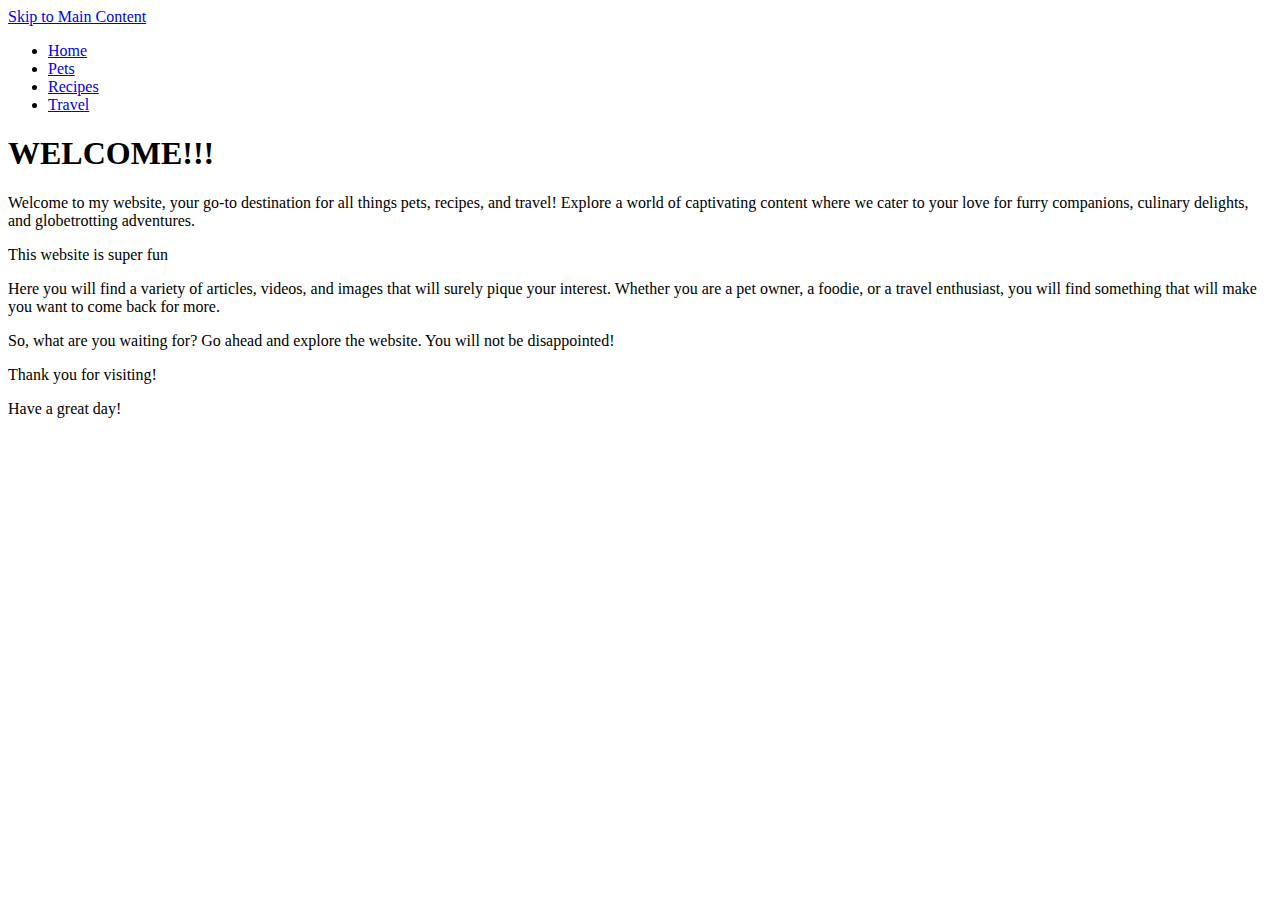
==== index.html @ 5fff40f1 "added files" ====
<!DOCTYPE html>
<html lang="en">
<head>
    <meta charset="UTF-8">
    <meta name="viewport" content="width=device-width, initial-scale=1.0">
    <title>Index</title>
</head>
<body>
    <a href = "#main">Skip to Main Content</a>
    <header>
        <nav>
            <ul>
                <li><a href ="index.html">Home</a></li>
                <li><a href="pets.html">Pets</a></li>
                <li><a href="recipe.html">Recipes</a></li>
                <li><a href="travel.html">Travel</a></li>
            </ul>
        </nav>
        <h1>WELCOME!!!</h1>

    </header>
    <main id = "main">
        <div>
            <p>Welcome to my website, your go-to destination for all things pets, recipes, and travel! Explore a world of captivating content where we cater to your love for furry companions, culinary delights, and globetrotting adventures.</p>

        </div>

<div>
    <p>This website is super fun</p>
</div>


        <div>
            <p>Here you will find a variety of articles, videos, and images that will surely pique your interest. Whether you are a pet owner, a foodie, or a travel enthusiast, you will find something that will make you want to come back for more. </p>
        </div>
        <div>
            <p>So, what are you waiting for? Go ahead and explore the website. You will not be disappointed!</p>
        </div>
        <div>
            <p>Thank you for visiting!</p>
        </div>
        <div>
            <p>Have a great day!</p>
        </div>
    </main>
    
</body>
</html>
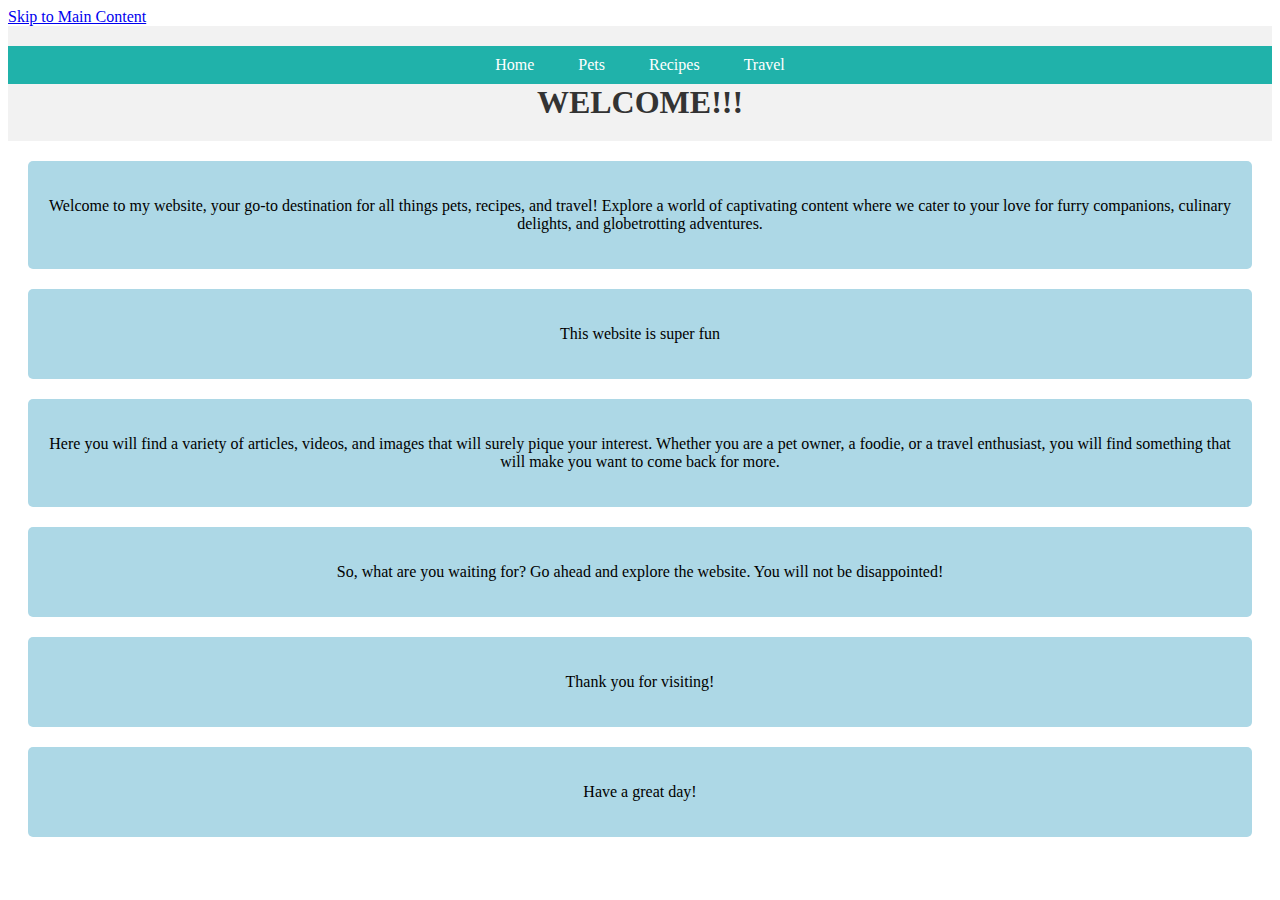
==== commit b9d56a30: "added css" ====
--- a/index.html
+++ b/index.html
@@ -3,13 +3,14 @@
 <head>
     <meta charset="UTF-8">
     <meta name="viewport" content="width=device-width, initial-scale=1.0">
+    <link rel="stylesheet" href="css/style.css">
     <title>Index</title>
 </head>
 <body>
     <a href = "#main">Skip to Main Content</a>
     <header>
-        <nav>
-            <ul>
+        <nav class="navbar">
+            <ul class="nav-list">
                 <li><a href ="index.html">Home</a></li>
                 <li><a href="pets.html">Pets</a></li>
                 <li><a href="recipe.html">Recipes</a></li>
@@ -19,30 +20,24 @@
         <h1>WELCOME!!!</h1>
 
     </header>
-    <main id = "main">
-        <div>
+    <main id="main">
+        <div class="grid-item">
             <p>Welcome to my website, your go-to destination for all things pets, recipes, and travel! Explore a world of captivating content where we cater to your love for furry companions, culinary delights, and globetrotting adventures.</p>
-
         </div>
-
-<div>
-    <p>This website is super fun</p>
-</div>
-
-
-        <div>
+        <div class="grid-item">
+            <p>This website is super fun</p>
+        </div>
+        <div class="grid-item">
             <p>Here you will find a variety of articles, videos, and images that will surely pique your interest. Whether you are a pet owner, a foodie, or a travel enthusiast, you will find something that will make you want to come back for more. </p>
         </div>
-        <div>
+        <div class="grid-item">
             <p>So, what are you waiting for? Go ahead and explore the website. You will not be disappointed!</p>
         </div>
-        <div>
+        <div class="grid-item">
             <p>Thank you for visiting!</p>
         </div>
-        <div>
+        <div class="grid-item">
             <p>Have a great day!</p>
         </div>
-    </main>
-    
 </body>
-</html>+</html>
--- a/css/style.css
+++ b/css/style.css
@@ -0,0 +1,76 @@
+body {
+    background-color: white;
+}
+
+.navbar {
+    background-color: lightseagreen;
+    padding: 10px 0;
+  }
+  
+  .nav-list {
+    list-style-type: none;
+    margin: 0;
+    padding: 0;
+  }
+  
+  .nav-list li {
+    display: inline;
+  }
+  
+  .nav-list li a {
+    color: white;
+    text-decoration: none;
+    padding: 10px 20px;
+  }
+  
+  .nav-list li a:hover {
+    background-color: #555;
+  }
+  
+  .nav-list li a.active {
+    background-color: #555;
+  }
+
+  header {
+    text-align: center;
+    background-color: #f2f2f2;
+    padding: 20px 0;
+}
+
+h1 {
+    margin: 0;
+    color: #333;
+}
+
+#main {
+    display: grid;
+    grid-template-columns: 1fr;
+    grid-gap: 20px;
+    padding: 20px;
+}
+
+#main > div {
+    background-color: lightblue;
+    padding: 20px;
+    border-radius: 5px;
+    text-align: center;
+}
+
+ul {
+    list-style-type: none;
+}
+
+ol {
+    list-style-type: none;
+}
+
+.grid-container {
+    display: flex;
+    justify-content: space-between;
+}
+
+.grid {
+    flex: 3;
+    border: 3px solid lightseagreen;
+    padding: 20px;
+}
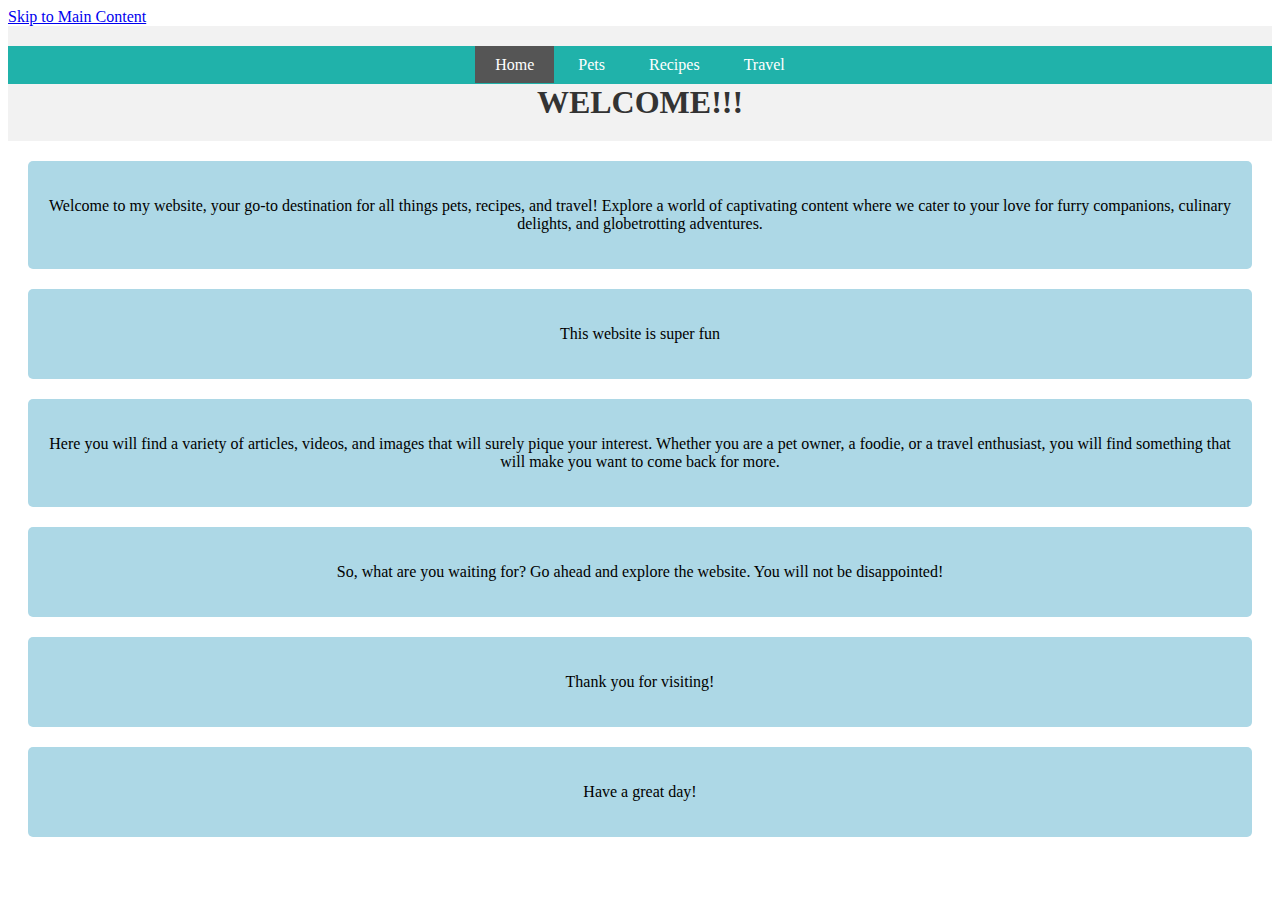
==== commit 2d8856a6: "made changes to html" ====
--- a/index.html
+++ b/index.html
@@ -11,7 +11,7 @@
     <header>
         <nav class="navbar">
             <ul class="nav-list">
-                <li><a href ="index.html">Home</a></li>
+                <li><a href ="index.html" class="active">Home</a></li>
                 <li><a href="pets.html">Pets</a></li>
                 <li><a href="recipe.html">Recipes</a></li>
                 <li><a href="travel.html">Travel</a></li>
--- a/css/style.css
+++ b/css/style.css
@@ -29,6 +29,11 @@
   
   .nav-list li a.active {
     background-color: #555;
+  }
+
+  nav ul li a.active {
+    background-color: #333;
+    color: #fff;
   }
 
   header {
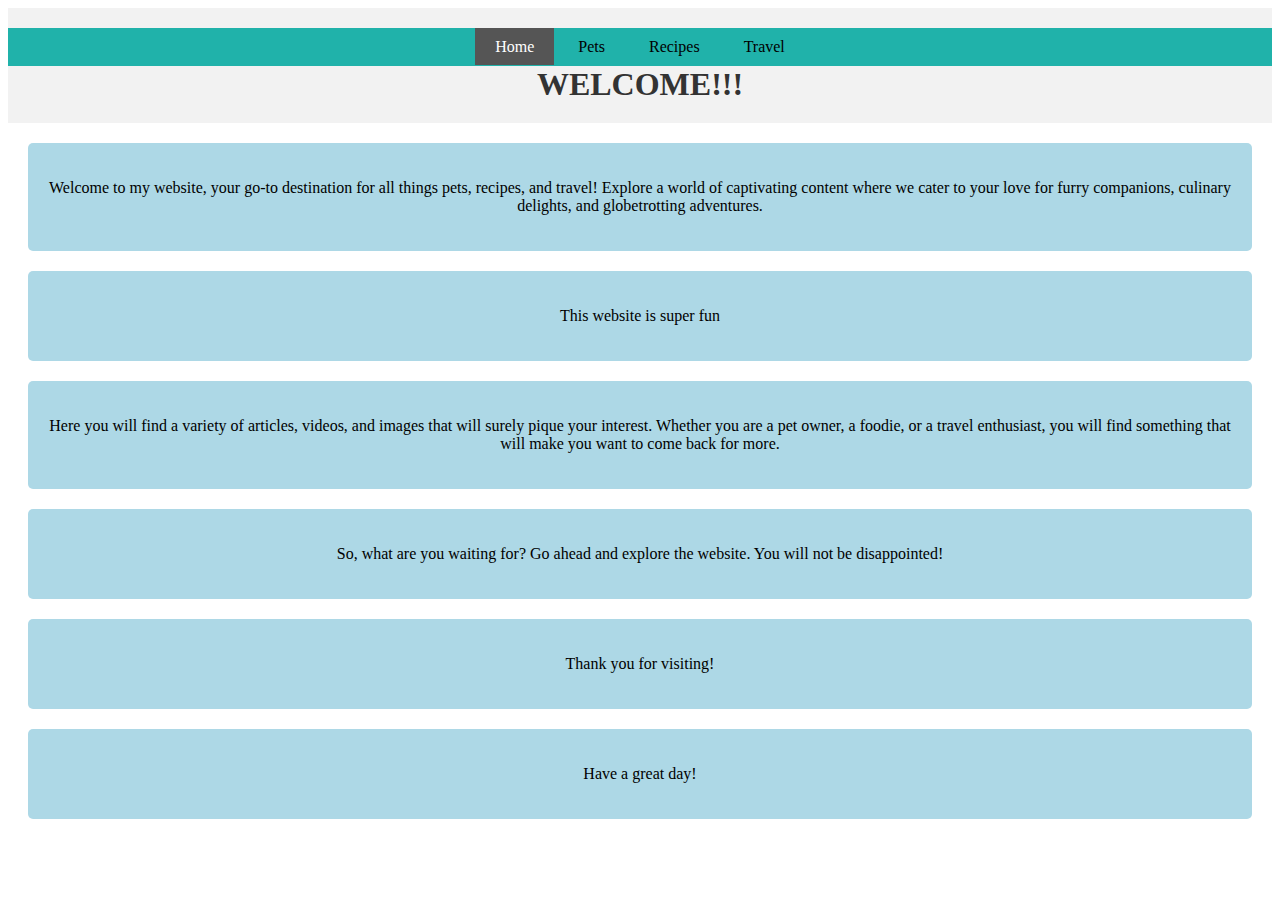
==== commit e267cfc3: "changed css" ====
--- a/index.html
+++ b/index.html
@@ -7,7 +7,7 @@
     <title>Index</title>
 </head>
 <body>
-    <a href = "#main">Skip to Main Content</a>
+    <a class="skip-link" href = "#main">Skip to Main Content</a>
     <header>
         <nav class="navbar">
             <ul class="nav-list">
--- a/css/style.css
+++ b/css/style.css
@@ -1,6 +1,31 @@
 body {
     background-color: white;
 }
+
+.skip-link {
+  position: absolute;
+  top: -40px;
+  left: 0;
+  background-color: #000;
+  color: #fff;
+  padding: 10px;
+  z-index: 1000;
+  text-decoration: none;
+  opacity: 0;
+  transition: opacity 0.3s ease;
+}
+
+.skip-link:focus {
+  top: 0;
+  opacity: 1;
+}
+
+@media screen and (max-width: 768px) {
+  .skip-link {
+      display: none;
+  }
+}
+
 
 .navbar {
     background-color: lightseagreen;
@@ -18,7 +43,7 @@
   }
   
   .nav-list li a {
-    color: white;
+    color: black;
     text-decoration: none;
     padding: 10px 20px;
   }
